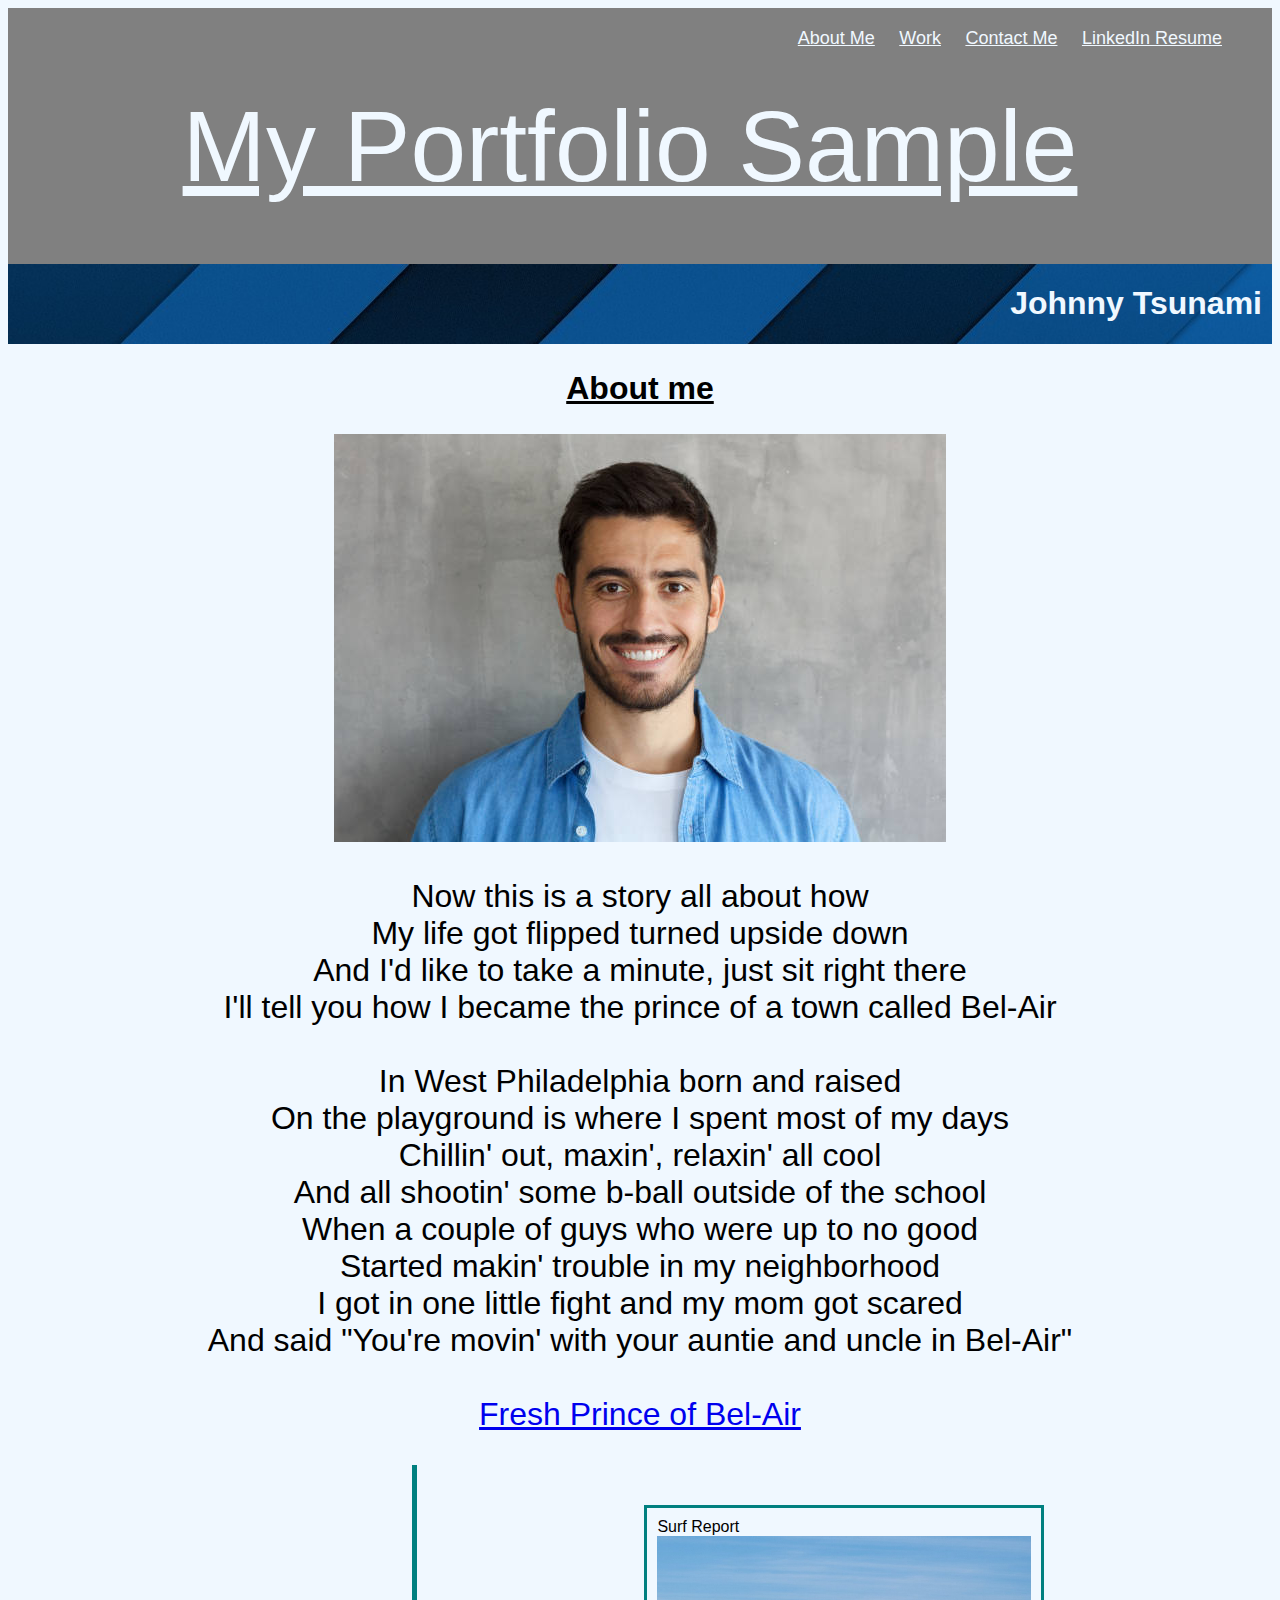
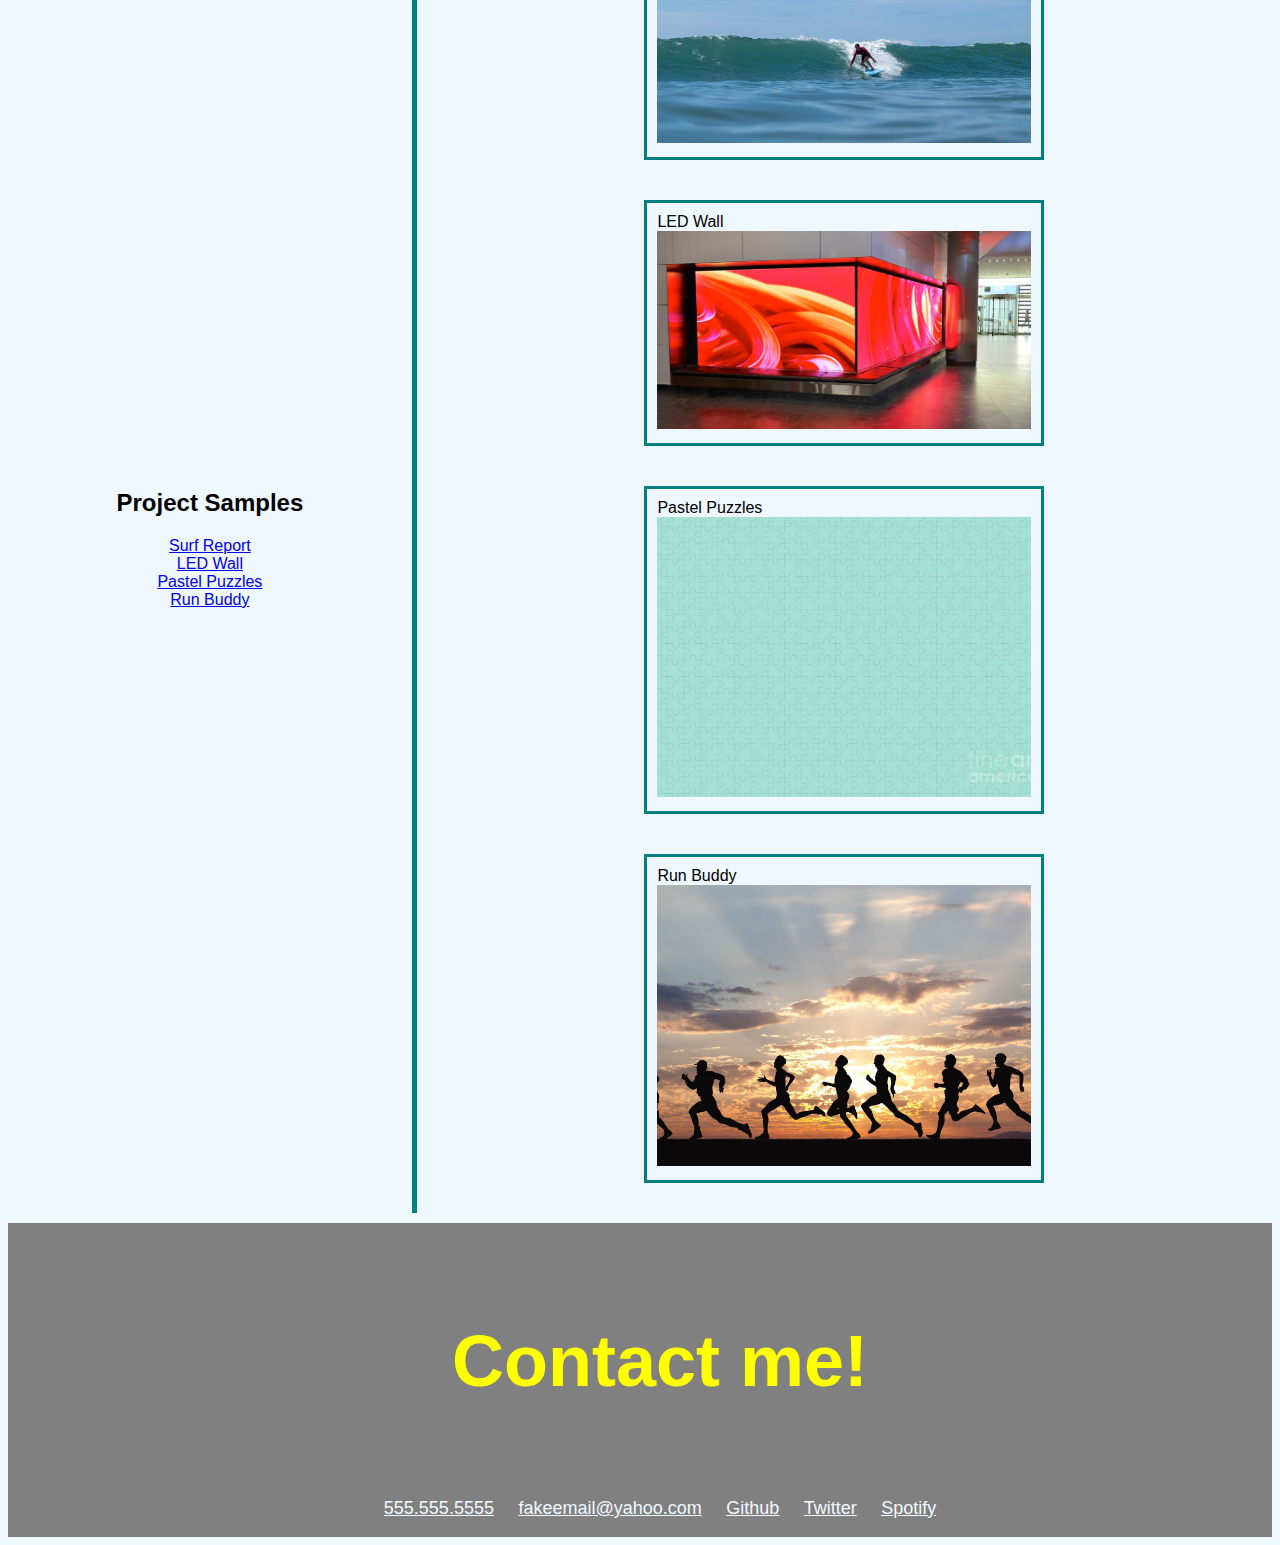
==== index.html @ 4886c5d0 "coding" ====
<!DOCTYPE html>
<html lang="en">
<head>
    <meta charset="UTF-8">
    <meta http-equiv="X-UA-Compatible" content="IE=edge">
    <meta name="viewport" content="width=device-width, initial-scale=1.0">
    <link rel="reset" href="./assets/css/reset.css">
    <link rel="stylesheet" href="./assets/css/style.css">
    <title>Most Awesome'est Portfolio</title>
</head>
<body>
    <nav class="navigation-bar">
        <a href="#about-me">About Me</a>
        <a href="#applications">Work</a>
        <a href="#contact-me">Contact Me</a>
        <a href="./assets/pages/resume.html">LinkedIn Resume</a>
        <div class="main-title">
        <a href="https://fjnelson.github.io/Module2Challenge/">My Portfolio Sample</a>
        </div>
    </nav>
<header id="top" tile="subtitle">
    <div id="sub">
        <h1>Johnny Tsunami</h1>
    </div>
</header>
<main>
    <div class="about-me">
        <section class="me">
        <h2> About me</h2>
        <img src="./assets/images/male_stock_photo.jpg" alt="photo of me" />
        <p>Now this is a story all about how <br> My life got flipped turned upside down <br>
        And I'd like to take a minute, just sit right there <br>
        I'll tell you how I became the prince of a town called Bel-Air <br> <br>
        In West Philadelphia born and raised <br> On the playground is where I spent most of my days <br>
        Chillin' out, maxin', relaxin' all cool <br> And all shootin' some b-ball outside of the school <br>
        When a couple of guys who were up to no good <br> Started makin' trouble in my neighborhood <br>
        I got in one little fight and my mom got scared <br>
        And said "You're movin' with your auntie and uncle in Bel-Air" <br> <br>
        <a href="https://www.youtube.com/watch?v=0jccwzrXnho&ab_channel=DarkReality">Fresh Prince of Bel-Air</a>
        <!-- https://genius.com/Dj-jazzy-jeff-and-the-fresh-prince-the-fresh-prince-of-bel-air-lyrics -->
        </p>
        </section>
        
    </div>
<aside>
    <div class="aside" div id="aside">
        <h2> Project Samples</h2>
        <a href="https://github.com/fjnelson">Surf Report</a>
        <a href="https://github.com/fjnelson">LED Wall</a>
        <a href="https://github.com/fjnelson">Pastel Puzzles</a>
        <a href="https://github.com/fjnelson">Run Buddy</a>
    </div>
</aside>
<div class="applications" div id="applications">
    <section class="card">
      <header>Surf Report</header>
      <img src="./assets/images/surf-report.jpeg" alt="surf report" />
      <a href=""></a>
    </section>
    <section class="card">
      <header>LED Wall</header>
      <img src="./assets/images/led-wall.jpg" alt="led wall" />

    </section>
    <section class="card">
      <header>Pastel Puzzles</header>
      <img
        src="./assets/images/pastel-puzzles.jpg" alt="pastel puzzels" />
    </section>
    <section class="card">
      <header>Run Buddy</header>
      <img
        src="./assets/images/run-buddy.jpg" alt="run buddy" />
    </section>
  </div>
</main>
<footer>
    <nav>
    <ul>
        <h4 div id="contact-me"> Contact me!</h3>
        <a href="">555.555.5555</a>
        <a href="">fakeemail@yahoo.com</a>
        <a href="">Github</a>
        <a href="">Twitter</a>
        <a href="">Spotify</a>
    </ul>
    </nav>
</footer>
</body>
</html>
---- assets/css/style.css ----
*{
    box-sizing: border-box;
}

:root{
  --heaven: aliceblue;
  --hell: red;
}

.navigation-bar {
    background-color: gray;
    padding: 20px 40px 20px 20px;
    text-decoration: none;
    text-align-last:right;

}

.main-title a{
  display: flex;
  justify-content: center;
  margin: 30px 0 30px 0;
  font-size: 100px;
}

.main-title a:hover {
  outline: none;
}

#top {
    background-image: url("../images/blue-stripes.jpg");
    display: flex;
    justify-content: flex-end;

}
#sub {
    color: var(--heaven);
    padding-right: 10px;
}
body {
    font-family: arial, sans-serif, 'Segoe UI', Tahoma, 'Geneva', Verdana, sans-serif;
    background-color: var(--heaven);
}

nav a {
    font-size: large;
    color: var(--heaven);
    padding: 10px;
}

/* If you don't have enough web applications to showcase at this point, 
use placeholder images and names. 
You can change them to real applications as you create them 
later in the course. */

/* .surf{
  background-image: url("../images/surf-report.jpeg")
} */



main{
    display:flex;
    flex-wrap: wrap;
}

.about-me{
  width: 100%;
  text-align: center;
}

aside {
  display: flex;
  flex-direction: column;
  flex: 1;
  background-color: var(--heaven);
  padding: 100px;
  text-align: center;
  border-right: 5px solid teal;
  justify-content: space-around;
  margin-bottom: 10px;
}

.aside{
  display: flex;
  flex-direction: column;
}

nav a:hover {
    outline: 1px solid var(--hell);
  }

.applications {
    flex: 4;
    padding: 20px;
    display: flex;
    flex-wrap: wrap;
    justify-content:center;
  }

  .card {
    border: 3px solid teal;
    padding: 10px;
    flex: 0 0 400px;
    margin: 20px;
  }
  
  .card:hover{
    -moz-transform: scale(1.2);
    -webkit-transform: scale(1.2);
    -o-transform: scale(1.2);
    -ms-transform: scale(1.2);
    transform: scale(1.2);
  }
  .card header {
    text-align: left;
    align-content: flex-end;
  }
  
  .card img {
    width: 100%;
  }

  footer {
    background-color: gray;
    padding: 2px;
  }

  .me h2, .me p{
    font-size: 200%;
  }

  .me h2 {
    text-decoration: underline;
  }

  h4 {
    color: yellow;
    font-size: 72px;
  }

  footer nav {
    background-color: gray;
    text-decoration: none;
    text-align: center;
    justify-content: space-between;
    margin: 10px;
  }

@media screen and (max-width: 825px) {
    main,
    nav {
      flex-direction: column;
    }
    aside {
      border-right: 0;
    }
/* Issues with picture here */
    .me img{
      display: flex;
      flex-shrink: 1;
    }
}

@media screen and (max-width: 438px) {
  main,
  nav {
    flex-direction: column;
  }
  aside {
    border-right: 0;
  }
  .card:hover{
    -moz-transform: none;
    -webkit-transform: none;
    -o-transform: none;
    -ms-transform: none;
    transform: none;
  }
  nav a:hover {
    outline: none;
  }
  .navigation-bar{
    display: flex;
    flex-direction: column;
  }
  .footer {
    display: flex;
    flex-direction: column;
  }
  h4 {
    color: yellow;
    font-size: 36px;
  }
  .card img {
    display: flex;
    width: 250px;
  }
/* Issues with pictures and titles runnning off the screen at 
max-width 300px */
  .card {
    border: 0;
    margin: 20px;
  }
  .main-title a{
    display: flex;
    justify-content: center;
    margin: 30px 0 30px 0;
    font-size: 50px;
  }
  .me img{
    display: flex;
    width: 250px;
  }
}
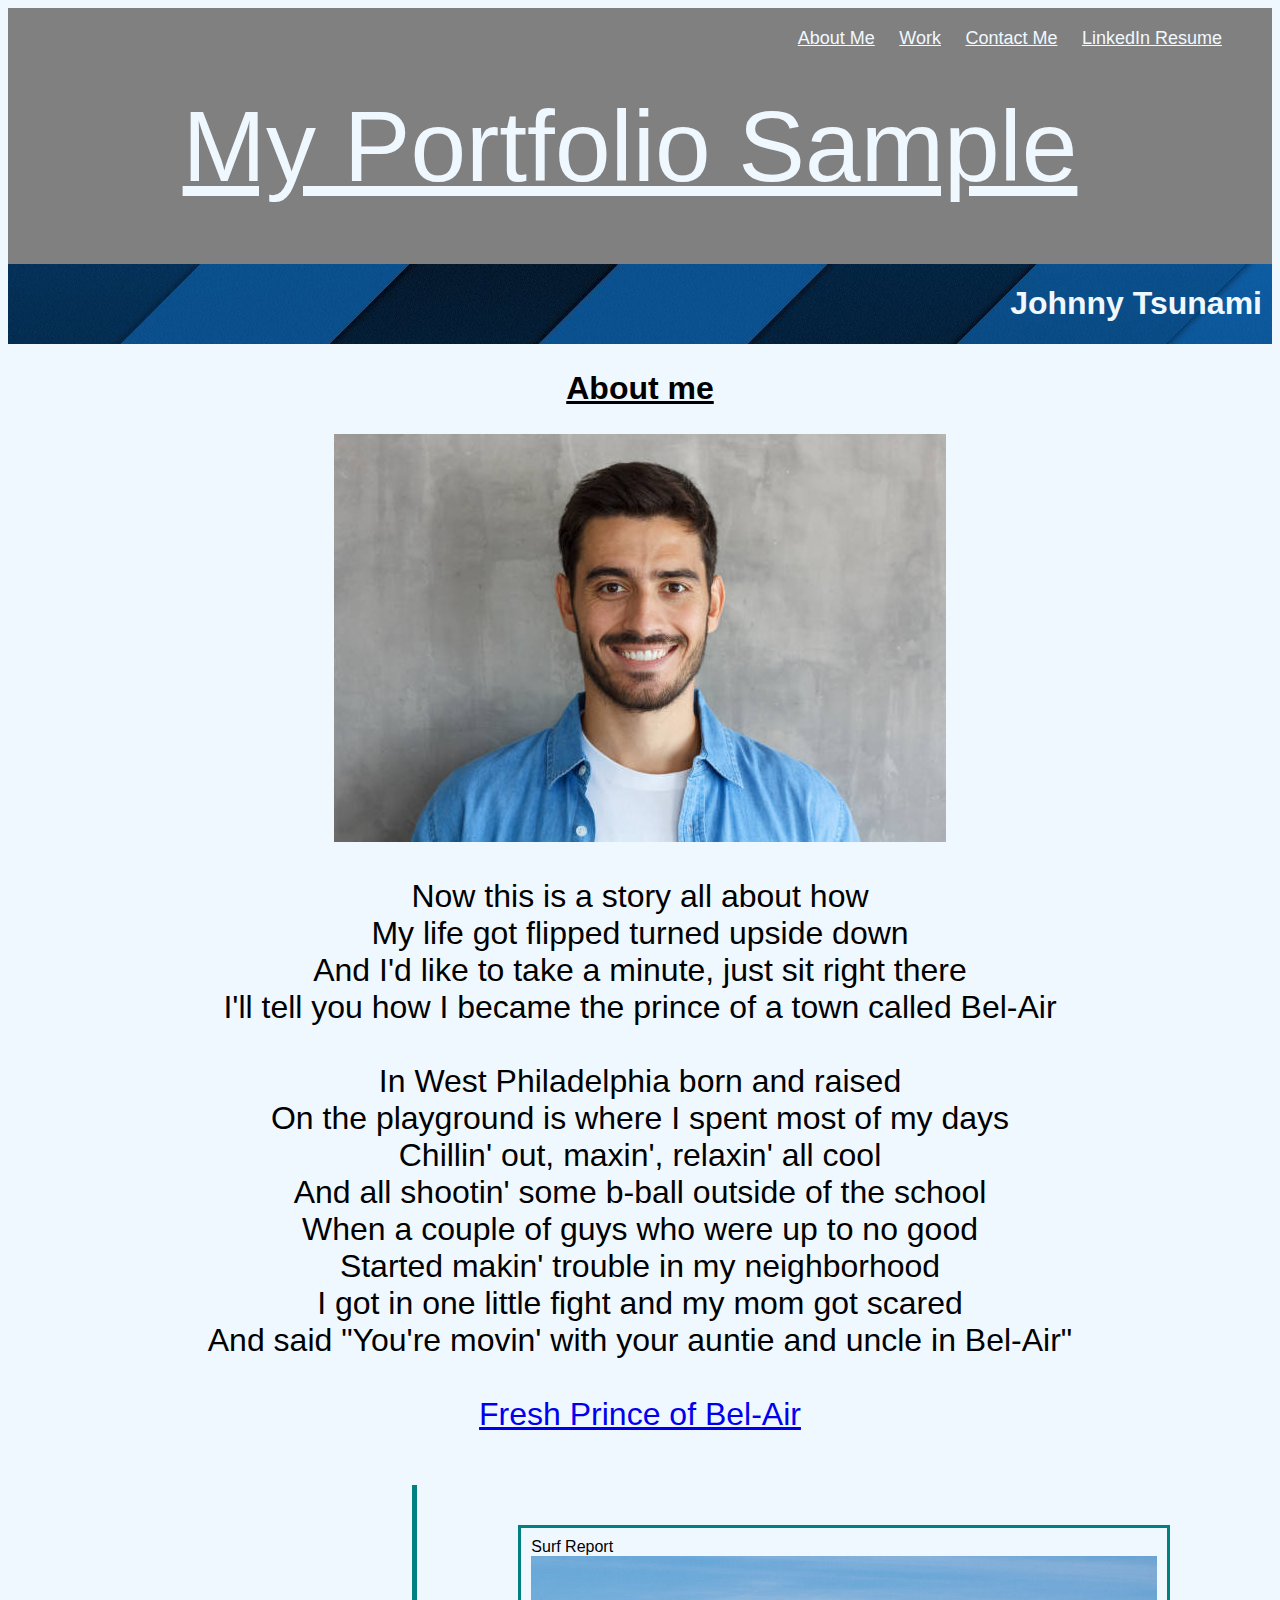
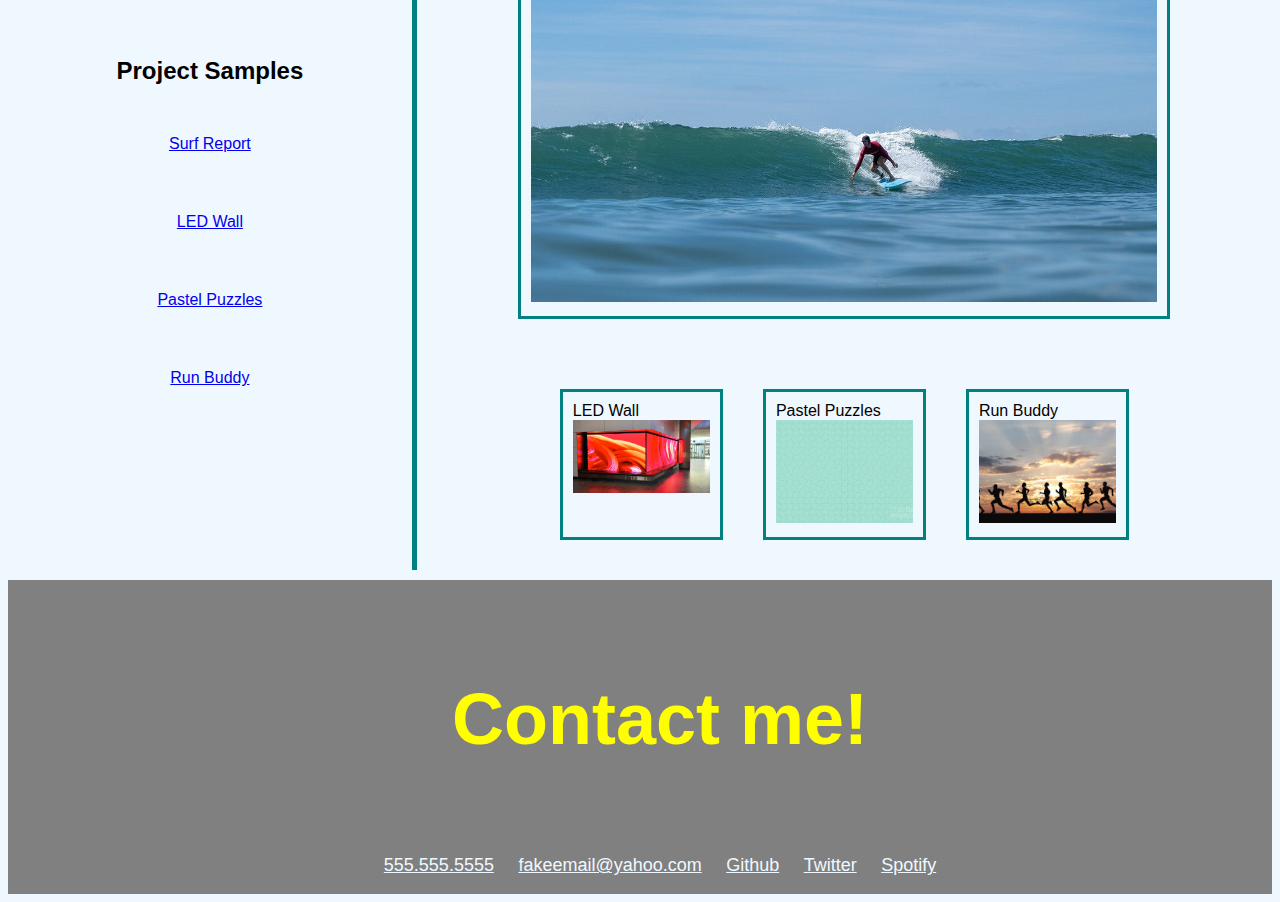
==== commit c0a81de5: "coding" ====
--- a/index.html
+++ b/index.html
@@ -52,10 +52,11 @@
     </div>
 </aside>
 <div class="applications" div id="applications">
-    <section class="card">
+    <section class="card-big">
       <header>Surf Report</header>
       <img src="./assets/images/surf-report.jpeg" alt="surf report" />
-      <a href=""></a>
+      <!-- not sure how to make this a link -->
+      <!-- <a href=""></a> -->
     </section>
     <section class="card">
       <header>LED Wall</header>
@@ -80,7 +81,7 @@
         <h4 div id="contact-me"> Contact me!</h3>
         <a href="">555.555.5555</a>
         <a href="">fakeemail@yahoo.com</a>
-        <a href="">Github</a>
+        <a href="https://github.com/fjnelson">Github</a>
         <a href="">Twitter</a>
         <a href="">Spotify</a>
     </ul>
--- a/assets/css/style.css
+++ b/assets/css/style.css
@@ -1,3 +1,14 @@
+/* WHEN I am presented with the developer's first application
+THEN that application's image should be larger in size than the others
+
+WHEN I click on the images of the applications
+THEN I am taken to that deployed application */
+
+/* If you don't have enough web applications to showcase at this point, 
+use placeholder images and names. 
+You can change them to real applications as you create them 
+later in the course. */
+
 *{
     box-sizing: border-box;
 }
@@ -47,10 +58,7 @@
     padding: 10px;
 }
 
-/* If you don't have enough web applications to showcase at this point, 
-use placeholder images and names. 
-You can change them to real applications as you create them 
-later in the course. */
+
 
 /* .surf{
   background-image: url("../images/surf-report.jpeg")
@@ -85,6 +93,9 @@
   flex-direction: column;
 }
 
+.aside a{
+  padding: 30px;
+}
 nav a:hover {
     outline: 1px solid var(--hell);
   }
@@ -100,23 +111,31 @@
   .card {
     border: 3px solid teal;
     padding: 10px;
-    flex: 0 0 400px;
+    flex: 0 0 20%;
     margin: 20px;
   }
+
+  .card-big{
+    border: 3px solid teal;
+    padding: 10px;
+    margin: 20px;
+    flex: 0 0 80%;
+    margin-bottom: 50px;
+  }
   
-  .card:hover{
+  .card:hover, .card-big:hover{
     -moz-transform: scale(1.2);
     -webkit-transform: scale(1.2);
     -o-transform: scale(1.2);
     -ms-transform: scale(1.2);
     transform: scale(1.2);
   }
-  .card header {
+  .card header, .card-big header {
     text-align: left;
     align-content: flex-end;
   }
   
-  .card img {
+  .card img, .card-big img {
     width: 100%;
   }
 
@@ -127,6 +146,10 @@
 
   .me h2, .me p{
     font-size: 200%;
+  }
+
+  .me p{
+    padding-bottom: 20px;
   }
 
   .me h2 {
@@ -159,8 +182,31 @@
       display: flex;
       flex-shrink: 1;
     }
-}
-
+
+    .card:hover, .card-big:hover{
+      -moz-transform: none;
+      -webkit-transform: none;
+      -o-transform: none;
+      -ms-transform: none;
+      transform: none;
+    }
+
+    nav a:hover {
+      outline: none;
+    }
+
+    .card img, .card-big img {
+      display: flex;
+      width: 250px;
+    }
+
+    .main-title a{
+      display: flex;
+      justify-content: center;
+      margin: 30px 0 30px 0;
+      font-size: 80px;
+    }
+}
 @media screen and (max-width: 438px) {
   main,
   nav {
@@ -169,7 +215,7 @@
   aside {
     border-right: 0;
   }
-  .card:hover{
+  .card:hover, .card-big:hover{
     -moz-transform: none;
     -webkit-transform: none;
     -o-transform: none;
@@ -191,24 +237,38 @@
     color: yellow;
     font-size: 36px;
   }
-  .card img {
+  .card img, .card-big img {
     display: flex;
     width: 250px;
-  }
+    padding: 0 0 0 40px;
+  }
+
 /* Issues with pictures and titles runnning off the screen at 
 max-width 300px */
-  .card {
+  .card, .card-big {
     border: 0;
     margin: 20px;
+    border: none;
+    padding: 0 0 0 40px;
   }
   .main-title a{
     display: flex;
     justify-content: center;
     margin: 30px 0 30px 0;
-    font-size: 50px;
+    font-size: 60px;
   }
   .me img{
     display: flex;
     width: 250px;
-  }
+    padding: 0 0 0 40px;
+  }
+  .about-me p {
+    font-size: 120%;
+    padding-bottom: 20px;
+  }
+
+  .aside h2, aside h2 a {
+    font-size: 120%;
+  }
+
 }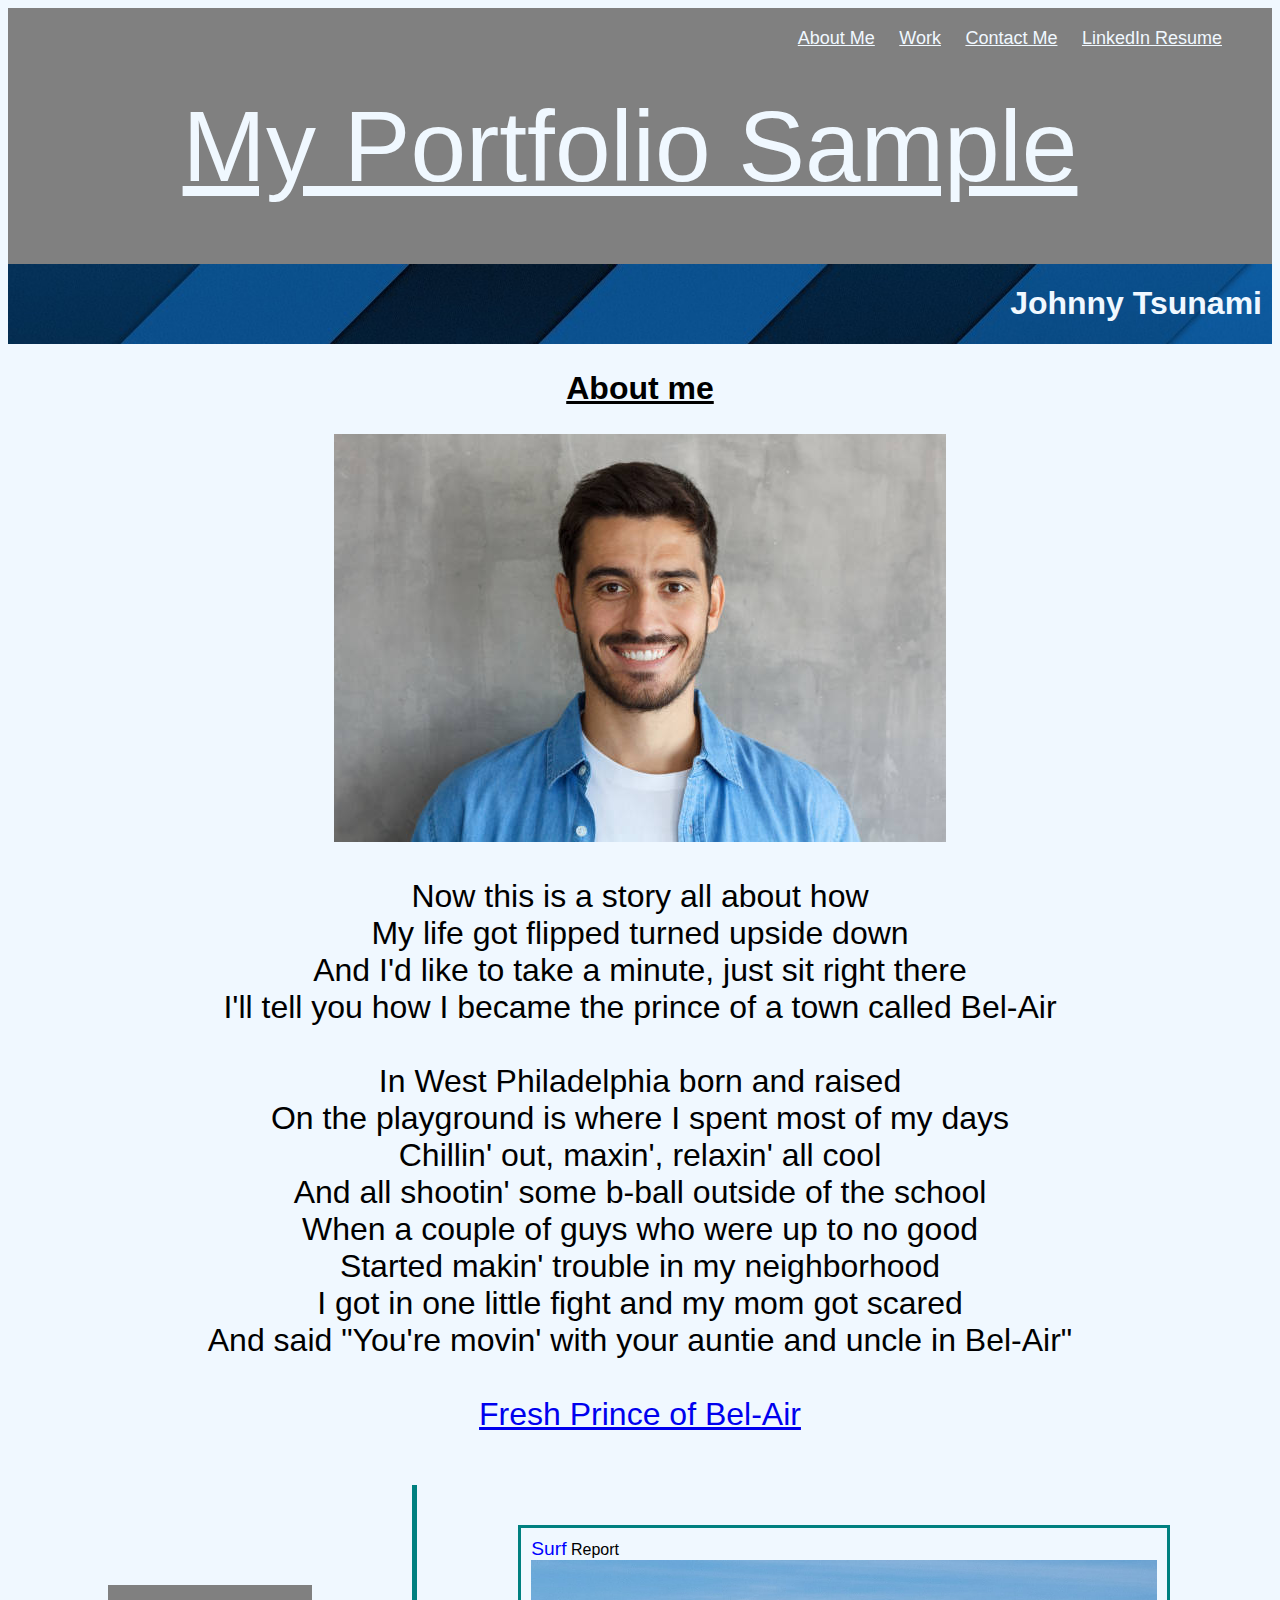
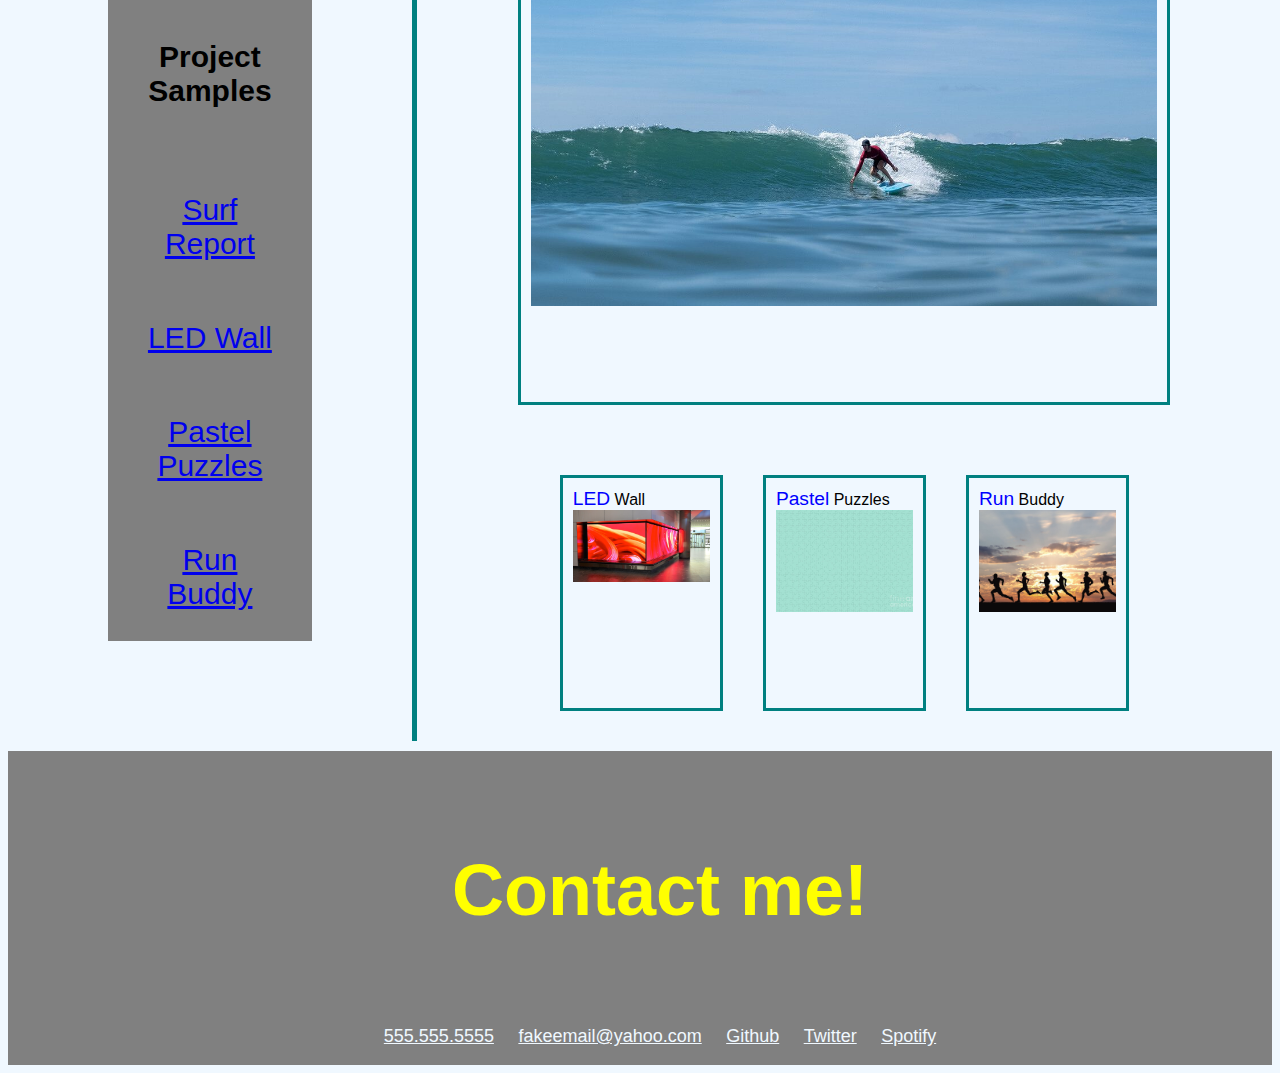
==== commit e5cf2e48: "coding" ====
--- a/index.html
+++ b/index.html
@@ -26,7 +26,7 @@
 <main>
     <div class="about-me">
         <section class="me">
-        <h2> About me</h2>
+        <h2>About me</h2>
         <img src="./assets/images/male_stock_photo.jpg" alt="photo of me" />
         <p>Now this is a story all about how <br> My life got flipped turned upside down <br>
         And I'd like to take a minute, just sit right there <br>
@@ -40,11 +40,10 @@
         <!-- https://genius.com/Dj-jazzy-jeff-and-the-fresh-prince-the-fresh-prince-of-bel-air-lyrics -->
         </p>
         </section>
-        
     </div>
 <aside>
     <div class="aside" div id="aside">
-        <h2> Project Samples</h2>
+        <h2><strong>Project Samples</strong></h2>
         <a href="https://github.com/fjnelson">Surf Report</a>
         <a href="https://github.com/fjnelson">LED Wall</a>
         <a href="https://github.com/fjnelson">Pastel Puzzles</a>
@@ -53,25 +52,21 @@
 </aside>
 <div class="applications" div id="applications">
     <section class="card-big">
-      <header>Surf Report</header>
-      <img src="./assets/images/surf-report.jpeg" alt="surf report" />
-      <!-- not sure how to make this a link -->
-      <!-- <a href=""></a> -->
+      <header><span class="seo">Surf</span> Report</header>
+      <a href="./assets/pages/surf.html"><img src="./assets/images/surf-report.jpeg" alt="surf report" /></a>
     </section>
     <section class="card">
-      <header>LED Wall</header>
-      <img src="./assets/images/led-wall.jpg" alt="led wall" />
+      <header><span class="seo">LED</span> Wall</header>
+      <a href="./assets/pages/led-wall.html"><img src="./assets/images/led-wall.jpg" alt="led wall" /></a>
 
     </section>
     <section class="card">
-      <header>Pastel Puzzles</header>
-      <img
-        src="./assets/images/pastel-puzzles.jpg" alt="pastel puzzels" />
+      <header><span class="seo">Pastel</span> Puzzles</header>
+      <a href="./assets/pages/pastel.html"><img src="./assets/images/pastel-puzzles.jpg" alt="pastel puzzels" /></a>
     </section>
     <section class="card">
-      <header>Run Buddy</header>
-      <img
-        src="./assets/images/run-buddy.jpg" alt="run buddy" />
+      <header><span class="seo">Run</span> Buddy</header>
+      <a href="./assets/pages/run-buddy.html"><img src="./assets/images/run-buddy.jpg" alt="run buddy" /></a>
     </section>
   </div>
 </main>
--- a/assets/css/style.css
+++ b/assets/css/style.css
@@ -1,14 +1,3 @@
-/* WHEN I am presented with the developer's first application
-THEN that application's image should be larger in size than the others
-
-WHEN I click on the images of the applications
-THEN I am taken to that deployed application */
-
-/* If you don't have enough web applications to showcase at this point, 
-use placeholder images and names. 
-You can change them to real applications as you create them 
-later in the course. */
-
 *{
     box-sizing: border-box;
 }
@@ -57,14 +46,6 @@
     color: var(--heaven);
     padding: 10px;
 }
-
-
-
-/* .surf{
-  background-image: url("../images/surf-report.jpeg")
-} */
-
-
 
 main{
     display:flex;
@@ -91,11 +72,24 @@
 .aside{
   display: flex;
   flex-direction: column;
+  background-color: gray;
+}
+
+.aside h2{
+  padding: 30px;
+  font-size: 30px;
 }
 
 .aside a{
   padding: 30px;
-}
+  font-size: 30px;
+}
+
+.card header .seo, .card-big header .seo {
+  color: blue;
+  font-size: 120%;
+}
+
 nav a:hover {
     outline: 1px solid var(--hell);
   }
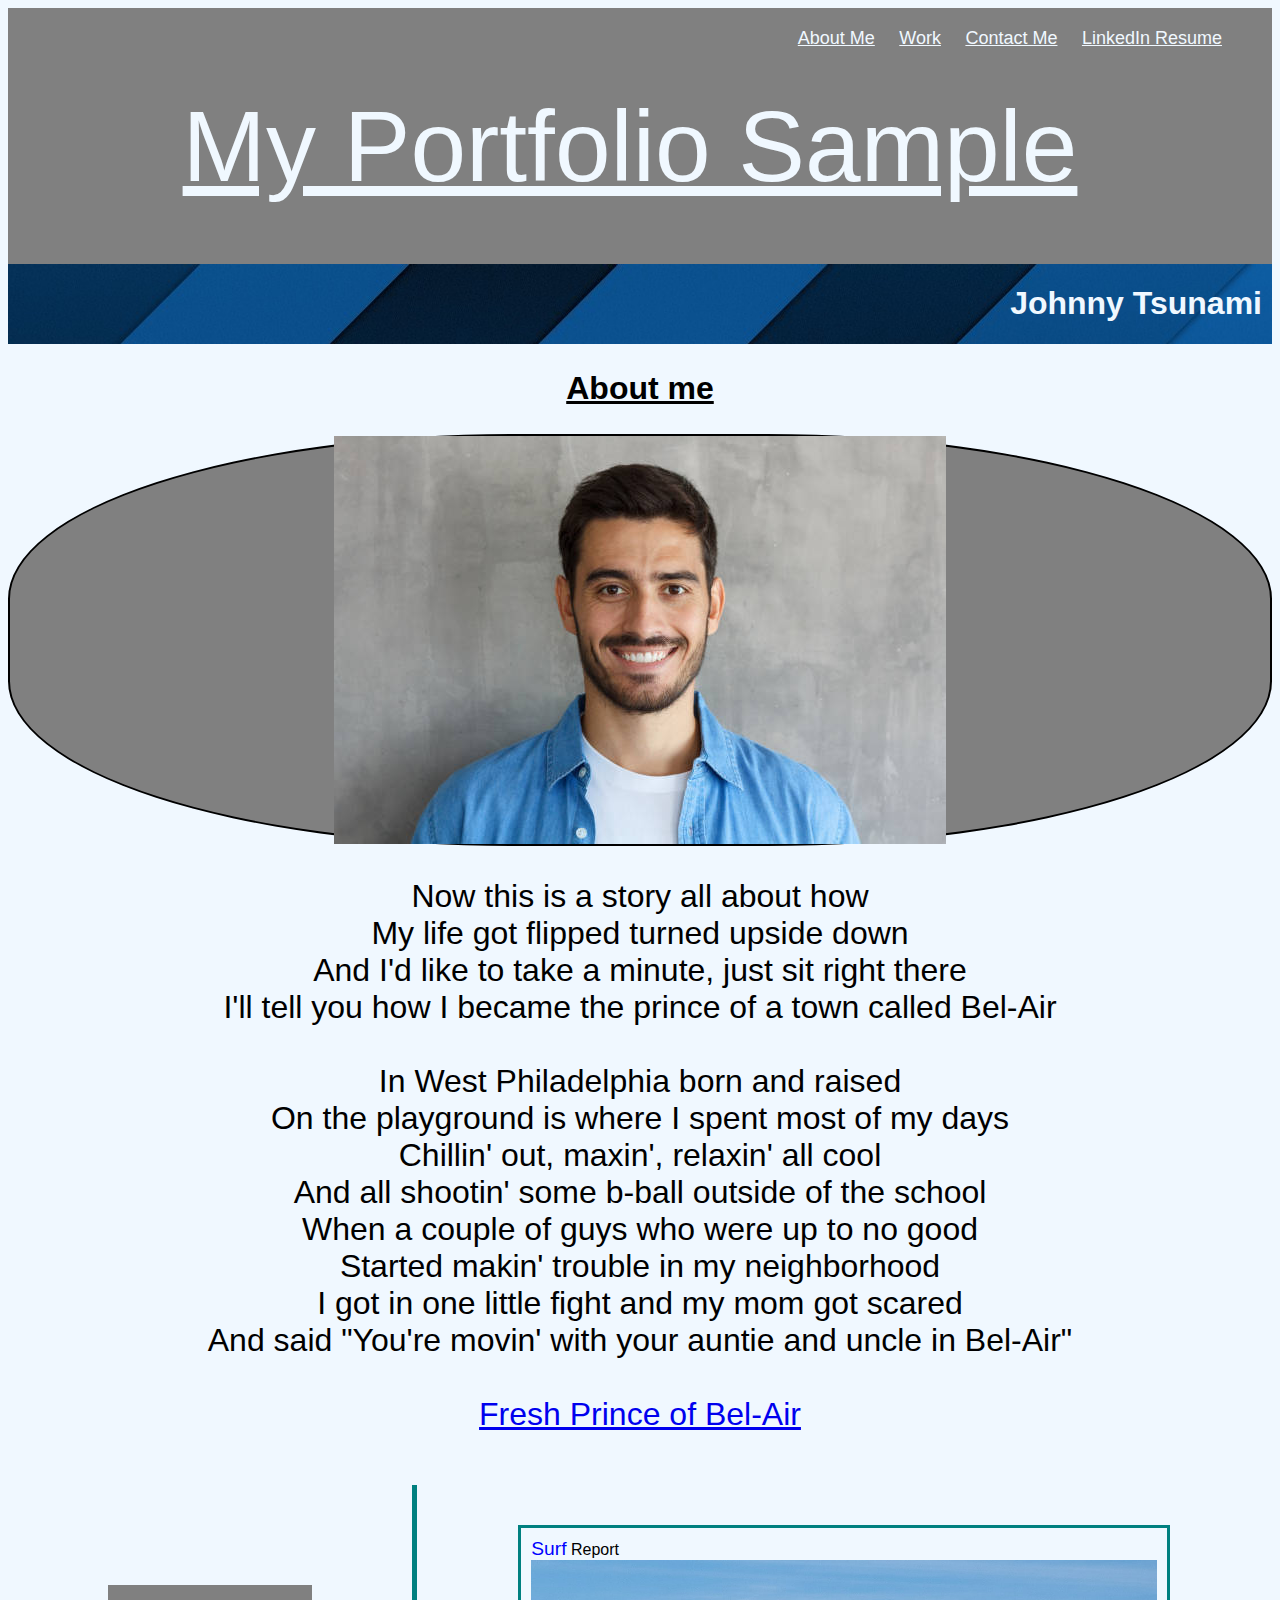
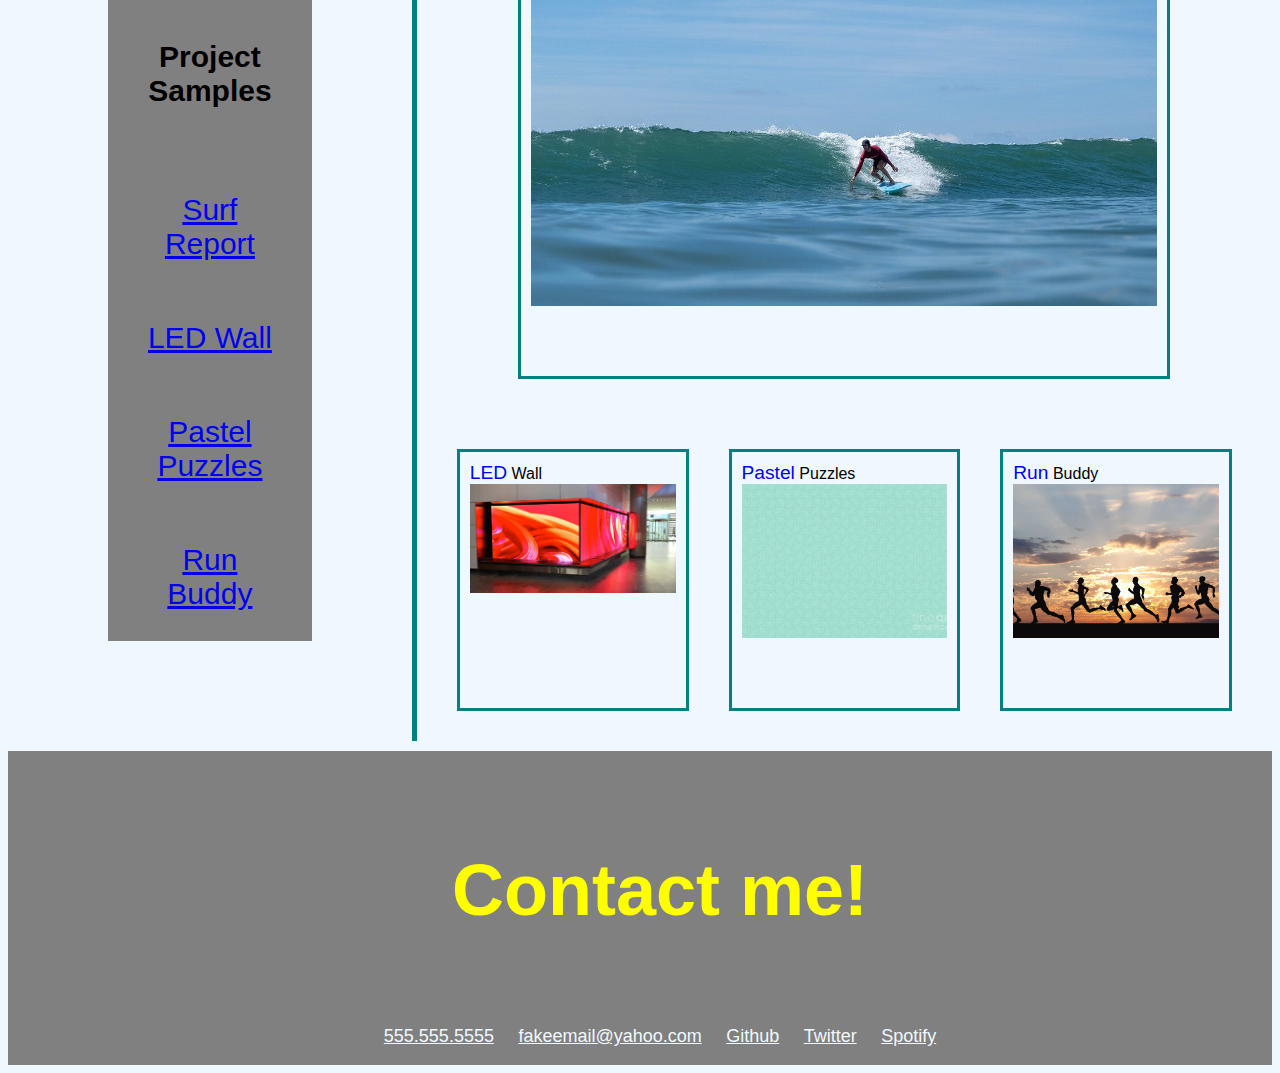
==== commit 27331254: "updated to picture div" ====
--- a/index.html
+++ b/index.html
@@ -27,7 +27,9 @@
     <div class="about-me">
         <section class="me">
         <h2>About me</h2>
+        <div class="center-img">
         <img src="./assets/images/male_stock_photo.jpg" alt="photo of me" />
+        </div>
         <p>Now this is a story all about how <br> My life got flipped turned upside down <br>
         And I'd like to take a minute, just sit right there <br>
         I'll tell you how I became the prince of a town called Bel-Air <br> <br>
@@ -74,8 +76,8 @@
     <nav>
     <ul>
         <h4 div id="contact-me"> Contact me!</h3>
-        <a href="">555.555.5555</a>
-        <a href="">fakeemail@yahoo.com</a>
+        <a href="tel:555.555.5555">555.555.5555</a>
+        <a href="mailto:fakeemail@yahoo.com">fakeemail@yahoo.com</a>
         <a href="https://github.com/fjnelson">Github</a>
         <a href="">Twitter</a>
         <a href="">Spotify</a>
--- a/assets/css/style.css
+++ b/assets/css/style.css
@@ -1,21 +1,20 @@
-*{
-    box-sizing: border-box;
-}
-
-:root{
+* {
+  box-sizing: border-box;
+}
+
+:root {
   --heaven: aliceblue;
   --hell: red;
 }
 
 .navigation-bar {
-    background-color: gray;
-    padding: 20px 40px 20px 20px;
-    text-decoration: none;
-    text-align-last:right;
-
-}
-
-.main-title a{
+  background-color: gray;
+  padding: 20px 40px 20px 20px;
+  text-decoration: none;
+  text-align-last: right;
+}
+
+.main-title a {
   display: flex;
   justify-content: center;
   margin: 30px 0 30px 0;
@@ -27,34 +26,43 @@
 }
 
 #top {
-    background-image: url("../images/blue-stripes.jpg");
-    display: flex;
-    justify-content: flex-end;
-
+  background-image: url("../images/blue-stripes.jpg");
+  display: flex;
+  justify-content: flex-end;
 }
 #sub {
-    color: var(--heaven);
-    padding-right: 10px;
+  color: var(--heaven);
+  padding-right: 10px;
 }
 body {
-    font-family: arial, sans-serif, 'Segoe UI', Tahoma, 'Geneva', Verdana, sans-serif;
-    background-color: var(--heaven);
+  font-family: arial, sans-serif, "Segoe UI", Tahoma, "Geneva", Verdana,
+    sans-serif;
+  background-color: var(--heaven);
 }
 
 nav a {
-    font-size: large;
-    color: var(--heaven);
-    padding: 10px;
-}
-
-main{
-    display:flex;
-    flex-wrap: wrap;
-}
-
-.about-me{
+  font-size: large;
+  color: var(--heaven);
+  padding: 10px;
+}
+
+main {
+  display: flex;
+  flex-wrap: wrap;
+}
+
+.about-me {
   width: 100%;
   text-align: center;
+}
+
+.center-img {
+  display: flex;
+  flex-direction: column;
+  align-items: center;
+  background-color: gray;
+  border-radius: 40%;
+  border: 2px solid black;
 }
 
 aside {
@@ -69,139 +77,105 @@
   margin-bottom: 10px;
 }
 
-.aside{
+.aside {
   display: flex;
   flex-direction: column;
   background-color: gray;
 }
 
-.aside h2{
+.aside h2 {
   padding: 30px;
   font-size: 30px;
 }
 
-.aside a{
+.aside a {
   padding: 30px;
   font-size: 30px;
 }
 
-.card header .seo, .card-big header .seo {
+.card header .seo,
+.card-big header .seo {
   color: blue;
   font-size: 120%;
 }
 
 nav a:hover {
-    outline: 1px solid var(--hell);
-  }
+  outline: 1px solid var(--hell);
+}
 
 .applications {
-    flex: 4;
-    padding: 20px;
-    display: flex;
-    flex-wrap: wrap;
-    justify-content:center;
-  }
-
-  .card {
-    border: 3px solid teal;
-    padding: 10px;
-    flex: 0 0 20%;
-    margin: 20px;
-  }
-
-  .card-big{
-    border: 3px solid teal;
-    padding: 10px;
-    margin: 20px;
-    flex: 0 0 80%;
-    margin-bottom: 50px;
-  }
-  
-  .card:hover, .card-big:hover{
-    -moz-transform: scale(1.2);
-    -webkit-transform: scale(1.2);
-    -o-transform: scale(1.2);
-    -ms-transform: scale(1.2);
-    transform: scale(1.2);
-  }
-  .card header, .card-big header {
-    text-align: left;
-    align-content: flex-end;
-  }
-  
-  .card img, .card-big img {
-    width: 100%;
-  }
-
-  footer {
-    background-color: gray;
-    padding: 2px;
-  }
-
-  .me h2, .me p{
-    font-size: 200%;
-  }
-
-  .me p{
-    padding-bottom: 20px;
-  }
-
-  .me h2 {
-    text-decoration: underline;
-  }
-
-  h4 {
-    color: yellow;
-    font-size: 72px;
-  }
-
-  footer nav {
-    background-color: gray;
-    text-decoration: none;
-    text-align: center;
-    justify-content: space-between;
-    margin: 10px;
-  }
+  flex: 4;
+  padding: 20px;
+  display: flex;
+  flex-wrap: wrap;
+  justify-content: center;
+}
+
+.card {
+  border: 3px solid teal;
+  padding: 10px;
+  flex: 1 1 20%;
+  margin: 20px;
+}
+
+.card-big {
+  border: 3px solid teal;
+  padding: 10px;
+  margin: 20px 20px 50px 20px;
+  flex: 0 0 80%;
+}
+
+.card:hover,
+.card-big:hover {
+  -moz-transform: scale(1.2);
+  -webkit-transform: scale(1.2);
+  -o-transform: scale(1.2);
+  -ms-transform: scale(1.2);
+  transform: scale(1.2);
+}
+.card header,
+.card-big header {
+  text-align: left;
+  align-content: flex-end;
+}
+
+.card img,
+.card-big img {
+  width: 100%;
+}
+
+footer {
+  background-color: gray;
+  padding: 2px;
+}
+
+.me h2,
+.me p {
+  font-size: 200%;
+}
+
+.me p {
+  padding-bottom: 20px;
+}
+
+.me h2 {
+  text-decoration: underline;
+}
+
+h4 {
+  color: yellow;
+  font-size: 72px;
+}
+
+footer nav {
+  background-color: gray;
+  text-decoration: none;
+  text-align: center;
+  justify-content: space-between;
+  margin: 10px;
+}
 
 @media screen and (max-width: 825px) {
-    main,
-    nav {
-      flex-direction: column;
-    }
-    aside {
-      border-right: 0;
-    }
-/* Issues with picture here */
-    .me img{
-      display: flex;
-      flex-shrink: 1;
-    }
-
-    .card:hover, .card-big:hover{
-      -moz-transform: none;
-      -webkit-transform: none;
-      -o-transform: none;
-      -ms-transform: none;
-      transform: none;
-    }
-
-    nav a:hover {
-      outline: none;
-    }
-
-    .card img, .card-big img {
-      display: flex;
-      width: 250px;
-    }
-
-    .main-title a{
-      display: flex;
-      justify-content: center;
-      margin: 30px 0 30px 0;
-      font-size: 80px;
-    }
-}
-@media screen and (max-width: 438px) {
   main,
   nav {
     flex-direction: column;
@@ -209,60 +183,117 @@
   aside {
     border-right: 0;
   }
-  .card:hover, .card-big:hover{
+
+  .me h2,
+  .me p {
+    font-size: 150%;
+  }
+
+  .me p {
+    padding-bottom: 10px;
+  }
+
+  .me img {
+    display: flex;
+    flex-wrap: wrap;
+    width: 90%;
+    padding: 0 0 0 10px;
+  }
+
+  .card:hover,
+  .card-big:hover {
     -moz-transform: none;
     -webkit-transform: none;
     -o-transform: none;
     -ms-transform: none;
     transform: none;
   }
+
   nav a:hover {
     outline: none;
   }
-  .navigation-bar{
-    display: flex;
-    flex-direction: column;
-  }
+
+  .card img,
+  .card-big img {
+    display: flex;
+    width: 250px;
+  }
+
+  .main-title a {
+    display: flex;
+    justify-content: center;
+    margin: 30px 0 30px 0;
+    font-size: 80px;
+  }
+}
+@media screen and (max-width: 438px) {
+  main,
+  nav {
+    flex-direction: column;
+  }
+
+  aside {
+    border-right: 0;
+  }
+
+  .card:hover,
+  .card-big:hover {
+    -moz-transform: none;
+    -webkit-transform: none;
+    -o-transform: none;
+    -ms-transform: none;
+    transform: none;
+  }
+
+  nav a:hover {
+    outline: none;
+  }
+
+  .navigation-bar {
+    display: flex;
+    flex-direction: column;
+  }
+
   .footer {
     display: flex;
     flex-direction: column;
   }
+
   h4 {
     color: yellow;
     font-size: 36px;
   }
-  .card img, .card-big img {
-    display: flex;
-    width: 250px;
-    padding: 0 0 0 40px;
-  }
-
-/* Issues with pictures and titles runnning off the screen at 
-max-width 300px */
-  .card, .card-big {
+
+  .card img,
+  .card-big img {
     border: 0;
     margin: 20px;
     border: none;
     padding: 0 0 0 40px;
   }
-  .main-title a{
+
+  .card,
+  .card-big {
+    margin: 20px;
+    border: none;
+    padding: 0 0 0 40px;
+  }
+
+  .main-title a {
     display: flex;
     justify-content: center;
     margin: 30px 0 30px 0;
     font-size: 60px;
   }
-  .me img{
-    display: flex;
-    width: 250px;
-    padding: 0 0 0 40px;
-  }
+
   .about-me p {
     font-size: 120%;
     padding-bottom: 20px;
-  }
-
-  .aside h2, aside h2 a {
+    width: 90%;
+  }
+
+  .aside h2,
+  aside h2 a {
     font-size: 120%;
   }
-
 }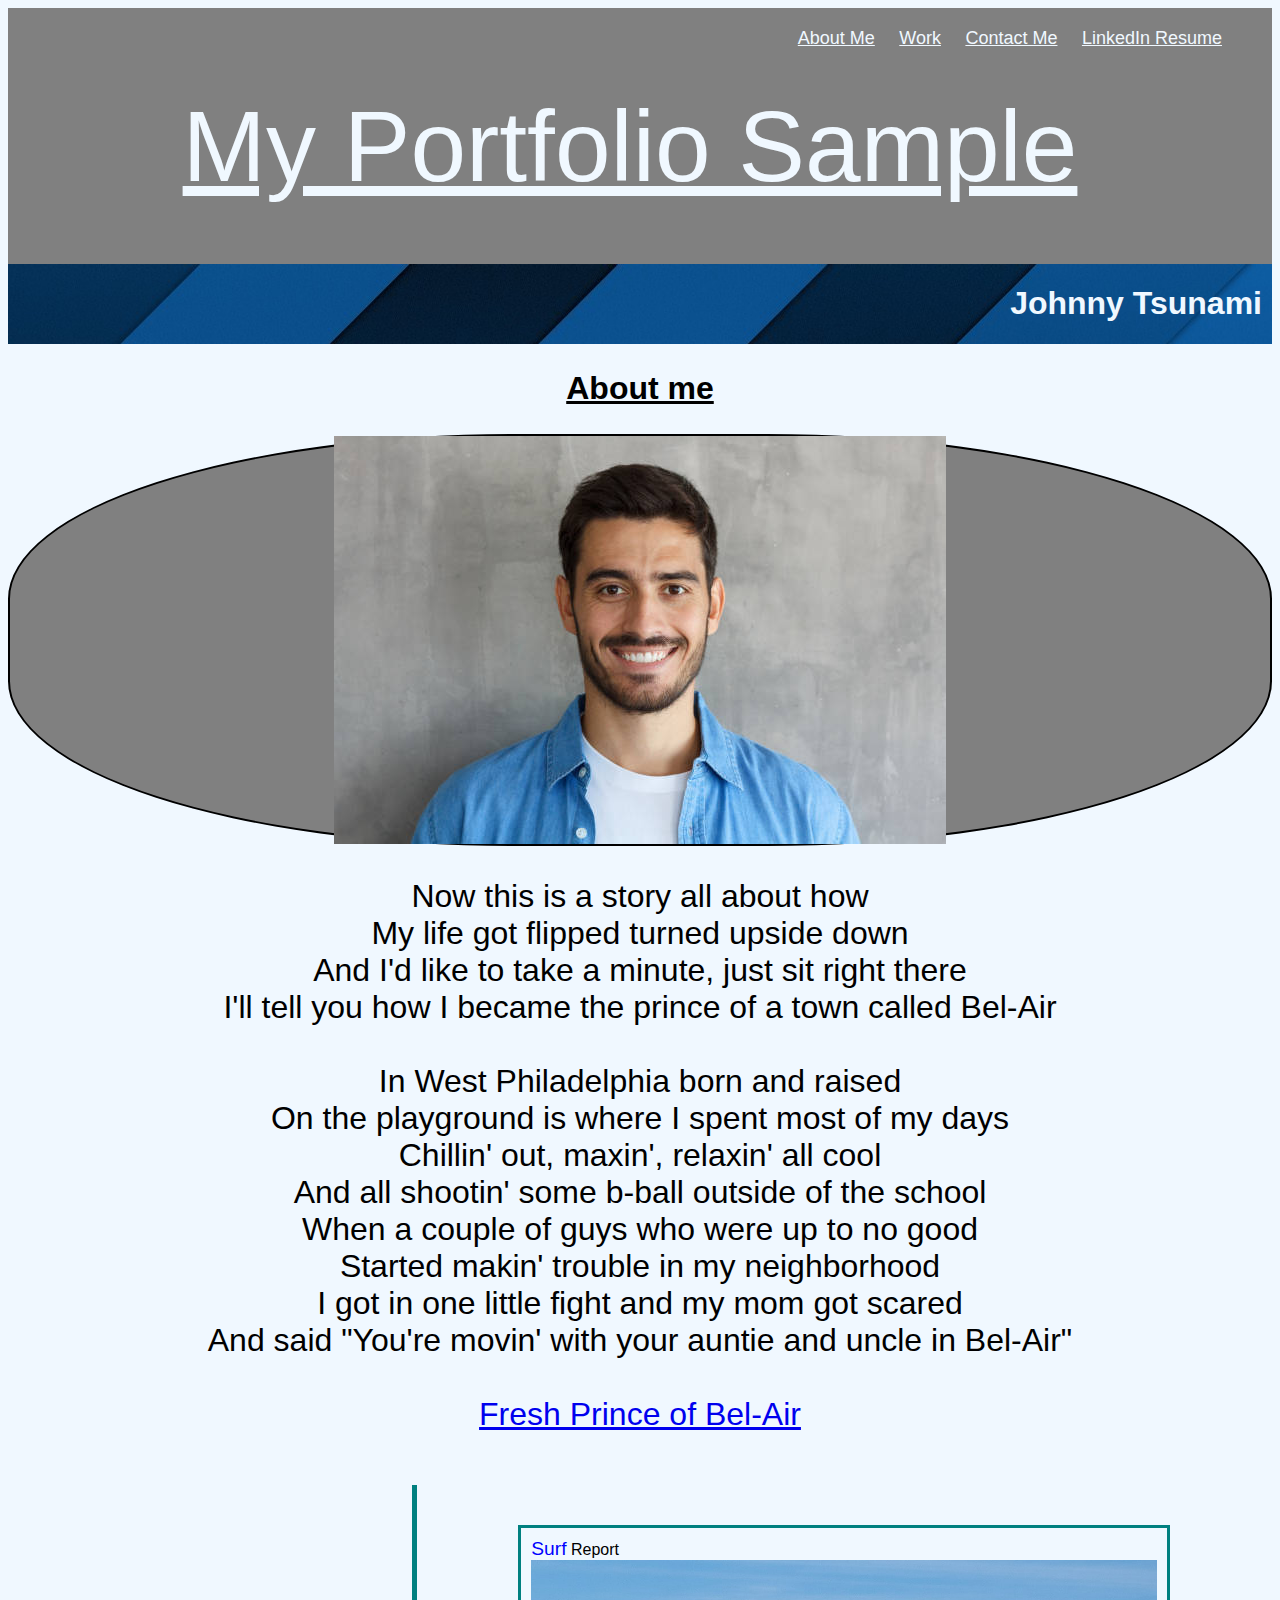
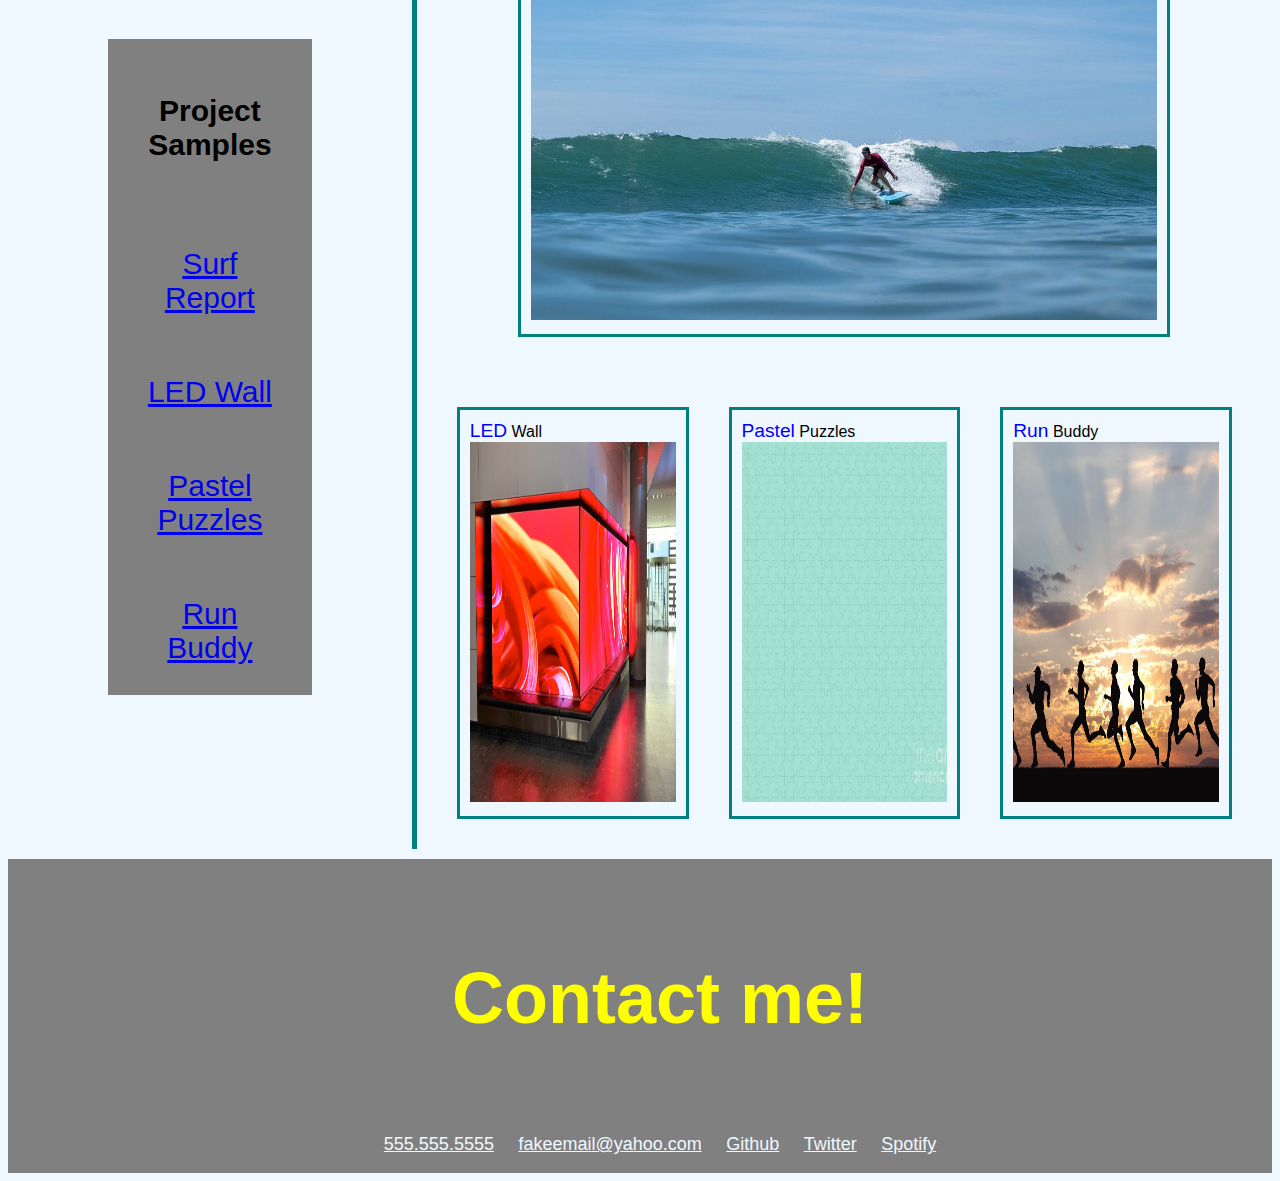
==== commit 16b8bf33: "changed to rem" ====
--- a/index.html
+++ b/index.html
@@ -38,8 +38,8 @@
         When a couple of guys who were up to no good <br> Started makin' trouble in my neighborhood <br>
         I got in one little fight and my mom got scared <br>
         And said "You're movin' with your auntie and uncle in Bel-Air" <br> <br>
+        <!-- https://genius.com/Dj-jazzy-jeff-and-the-fresh-prince-the-fresh-prince-of-bel-air-lyrics -->
         <a href="https://www.youtube.com/watch?v=0jccwzrXnho&ab_channel=DarkReality">Fresh Prince of Bel-Air</a>
-        <!-- https://genius.com/Dj-jazzy-jeff-and-the-fresh-prince-the-fresh-prince-of-bel-air-lyrics -->
         </p>
         </section>
     </div>
--- a/assets/css/style.css
+++ b/assets/css/style.css
@@ -1,3 +1,4 @@
+/* need to do commenting */
 * {
   box-sizing: border-box;
 }
@@ -141,7 +142,9 @@
 
 .card img,
 .card-big img {
+  margin: auto;
   width: 100%;
+  height: 40vh;
 }
 
 footer {
@@ -174,7 +177,7 @@
   justify-content: space-between;
   margin: 10px;
 }
-
+/* screen sizes smaller than 825px */
 @media screen and (max-width: 825px) {
   main,
   nav {
@@ -216,7 +219,8 @@
   .card img,
   .card-big img {
     display: flex;
-    width: 250px;
+    width: 60vw;
+    margin: auto;
   }
 
   .main-title a {
@@ -226,6 +230,7 @@
     font-size: 80px;
   }
 }
+/* screen sizes smaller than 438px */
 @media screen and (max-width: 438px) {
   main,
   nav {
@@ -233,7 +238,12 @@
   }
 
   aside {
-    border-right: 0;
+    /* border-right: 0; */
+    display: flex;
+    flex-direction: column;
+    align-items: center;
+    padding: .5rem;
+    margin-left: -2rem;
   }
 
   .card:hover,
@@ -269,14 +279,24 @@
     border: 0;
     margin: 20px;
     border: none;
-    padding: 0 0 0 40px;
+    padding: 0 0 0 5px;
+  }
+
+  .card img{
+    width: 40vw;
+    height: 20vw;
+  }
+
+  .card-big img{
+    width: 60vw;
+    height: 40vw;
   }
 
   .card,
   .card-big {
-    margin: 20px;
+    margin: 40px;
     border: none;
-    padding: 0 0 0 40px;
+    padding: 0 0 0 5px;
   }
 
   .main-title a {
@@ -294,6 +314,6 @@
 
   .aside h2,
   aside h2 a {
-    font-size: 120%;
+    font-size: 2rem;
   }
 }